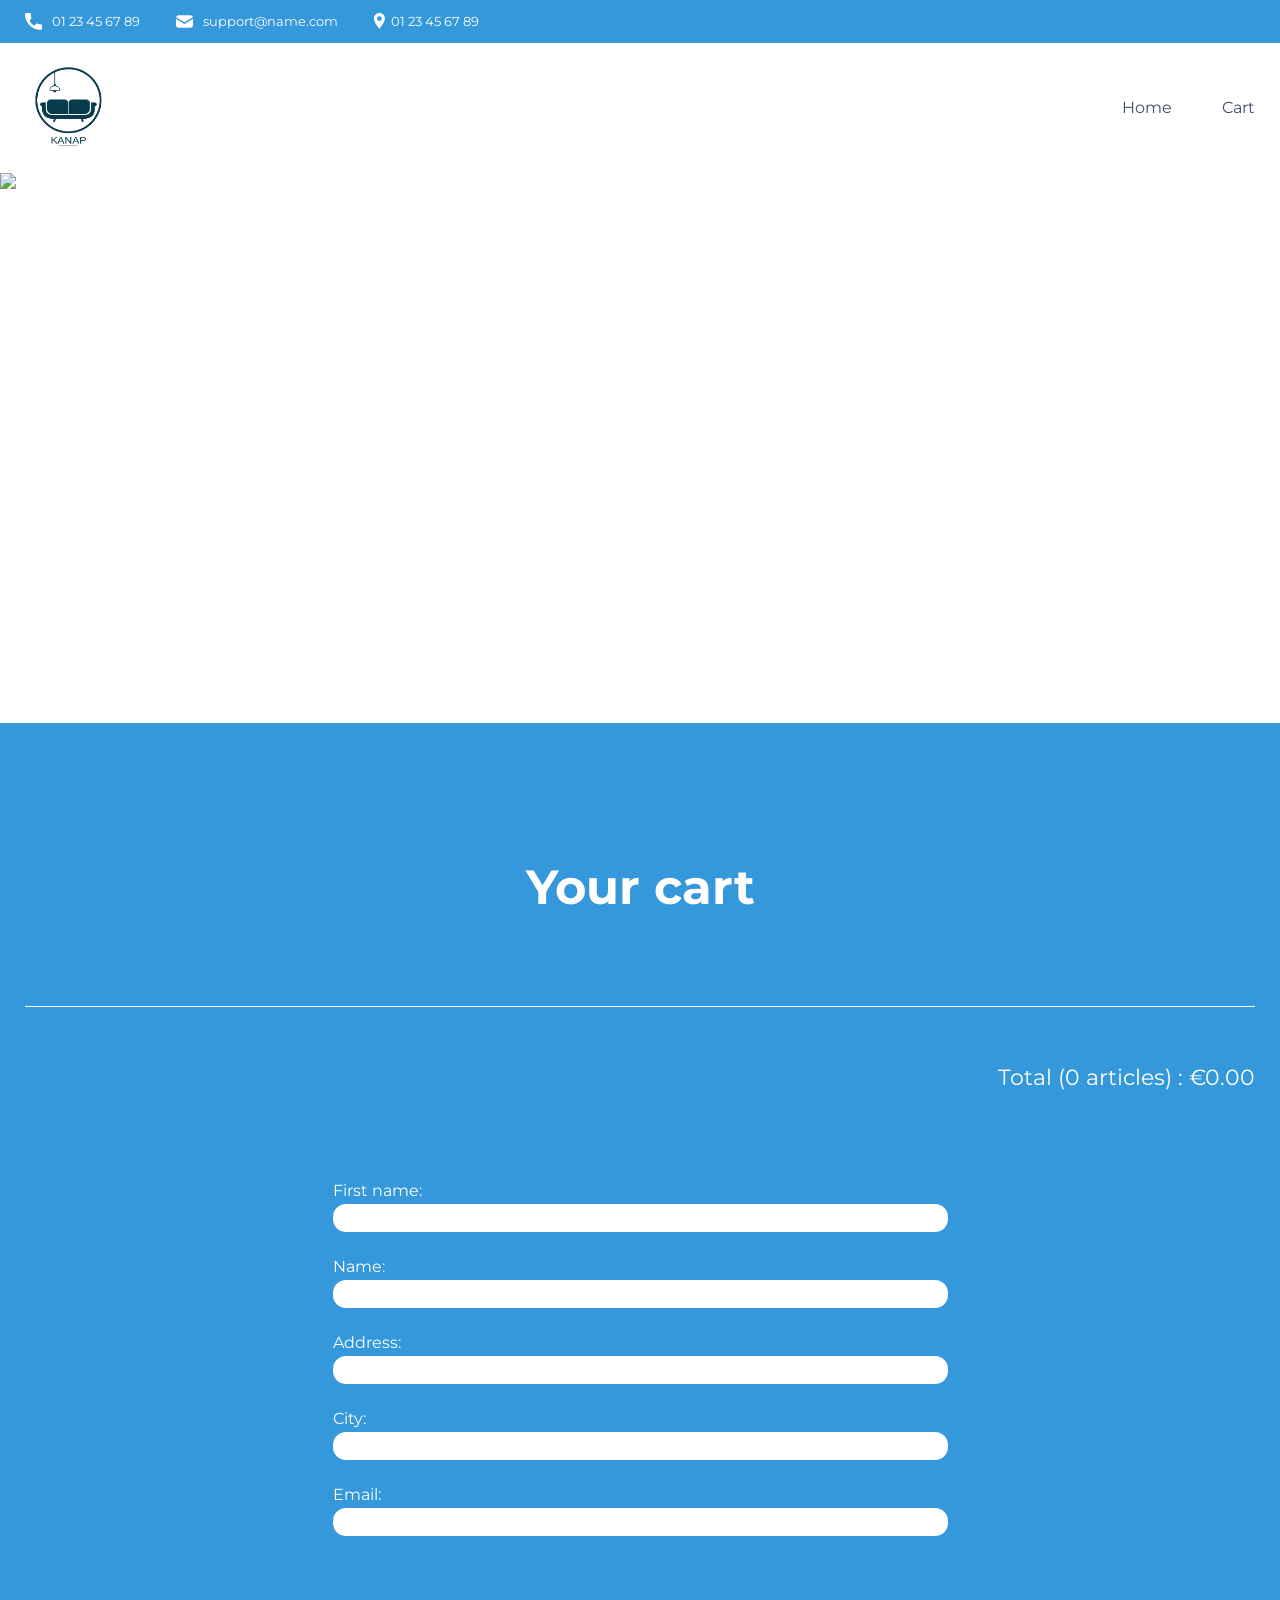
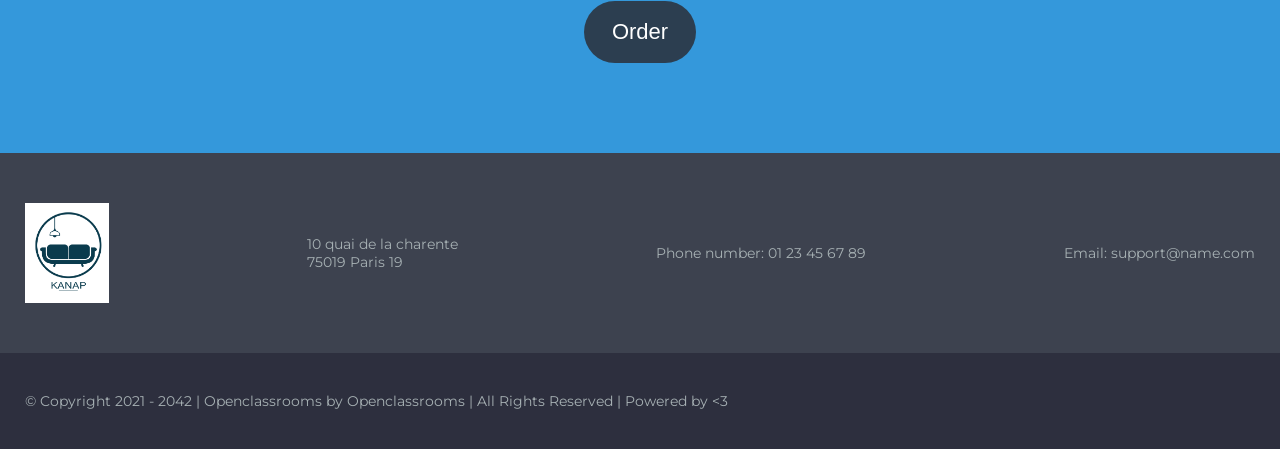
==== P5-Web-Dev-Kanap-master-2/front/html/cart.html @ e789cd96 "Initial commit" ====
<!DOCTYPE html>
<html lang="en">
	<head>
		<title>Cart</title>

		<meta charset="utf-8" />
		<meta name="description" content="Amazing e-commerce website" />

		<link rel="preconnect" href="https://fonts.googleapis.com" />
		<link rel="preconnect" href="https://fonts.gstatic.com" crossorigin />
		<link
			href="https://fonts.googleapis.com/css2?family=Montserrat:wght@100;200;300;400;500;600;700;800;900&display=swap"
			rel="stylesheet"
		/>
		<link href="../css/style.css" rel="stylesheet" />
		<link href="../css/cart.css" rel="stylesheet" />

		<meta name="viewport" content="width=device-width, initial-scale=1" />
	</head>

	<body>
		<header>
			<div class="limitedWidthBlockContainer informations">
				<div class="limitedWidthBlock">
					<ul>
						<li>
							<img src="../images/icons/phone.svg" alt="phone icon" class="informations__phone" />01
							23 45 67 89
						</li>
						<li>
							<img
								src="../images/icons/mail.svg"
								alt="mail icon"
								class="informations__mail"
							/>support@name.com
						</li>
						<li>
							<img
								src="../images/icons/adress.svg"
								alt="geolocation icon"
								class="informations__address"
							/>01 23 45 67 89
						</li>
					</ul>
				</div>
			</div>
			<div class="limitedWidthBlockContainer menu">
				<div class="limitedWidthBlock">
					<a href="./index.html">
						<img class="logo" src="../images/logo.png" alt="Kanap company logo" />
					</a>
					<nav>
						<ul>
							<a href="./index.html"><li>Home</li></a>
							<a href="./cart.html"><li>Cart</li></a>
						</ul>
					</nav>
				</div>
			</div>
			<img class="banner" src="../images/banner.png" alt="Banner" />
		</header>

		<main class="limitedWidthBlockContainer">
			<div class="limitedWidthBlock" id="limitedWidthBlock">
				<div class="cartAndFormContainer" id="cartAndFormContainer">
					<h1>Your cart</h1>
					<section class="cart" id="cartItemsContainer">
						<section id="cart__items">
							
								
								
								</div>
							</article>
						</section>
						<div class="cart__price">
							<p>
								Total (<span id="totalQuantity"><!-- 2 --></span> articles) : €<span id="totalPrice"
									><!-- 84.00 --></span
								>
							</p>
						</div>
						<div class="cart__order">
							<form method="get" class="cart__order__form">
								<div class="cart__order__form__question">
									<label for="firstName">First name: </label>
									<input type="text" name="firstName" id="firstName" required />
									<p id="firstNameErrorMsg"><!-- this is an error message --></p>
								</div>
								<div class="cart__order__form__question">
									<label for="lastName">Name: </label>
									<input type="text" name="lastName" id="lastName" required />
									<p id="lastNameErrorMsg"></p>
								</div>
								<div class="cart__order__form__question">
									<label for="address">Address: </label>
									<input type="text" name="address" id="address" required />
									<p id="addressErrorMsg"></p>
								</div>
								<div class="cart__order__form__question">
									<label for="city">City: </label>
									<input type="text" name="city" id="city" required />
									<p id="cityErrorMsg"></p>
								</div>
								<div class="cart__order__form__question">
									<label for="email">Email: </label>
									<input type="email" name="email" id="email" required />
									<p id="emailErrorMsg"></p>
								</div>
								<div class="cart__order__form__submit">
									<input type="submit" value="Order" id="order" />
								</div>
							</form>
						</div>
					</section>
				</div>
			</div>
		</main>

		<footer>
			<div class="limitedWidthBlockContainer footerMain">
				<div class="limitedWidthBlock">
					<div>
						<img class="logo" src="../images/logo.png" alt="Kanap company logo" />
					</div>
					<div>
						<p>10 quai de la charente <br />75019 Paris 19</p>
					</div>
					<div>
						<p>Phone number: 01 23 45 67 89</p>
					</div>
					<div>
						<p>Email: support@name.com</p>
					</div>
				</div>
			</div>
			<div class="limitedWidthBlockContainer footerSecondary">
				<div class="limitedWidthBlock">
					<p>
						© Copyright 2021 - 2042 | Openclassrooms by Openclassrooms | All Rights Reserved |
						Powered by <3
					</p>
				</div>
			</div>
		</footer>
		<script src="../js/cart.js"></script>
	</body>
</html>
---- P5-Web-Dev-Kanap-master-2/front/css/style.css ----
/*********/
/*GENERAL*/
/*********/

body {
	font-family: 'Montserrat', sans-serif;
	margin: 0;
	color: white;
	min-width: 300px;
}
h1 {
	font-size: 48px;
	font-weight: 700;
	margin-top: 135px;
	text-align: center;
}
h2 {
	font-weight: 400;
	margin-bottom: 60px;
	text-align: center;
}
.logo {
	height: 100px;
}

/*maxwidth + centering*/
.limitedWidthBlockContainer {
	display: flex;
	justify-content: center;
}
.limitedWidthBlock {
	width: 100%;
	max-width: 1400px;
	padding: 0 25px;
}

/*Colors*/
:root {
	--main-color: #3498db;
	--secondary-color: #2c3e50;
	--text-color: #3d4c68;
	--footer-text-color: #a6b0b3;
	--footer-main-color: #3d424f;
	--footer-secondary-color: #2d2f3e;
	/*background-color: var(--main-color);*/
}

/********/
/*Header*/
/********/

/*informations*/
.informations {
	font-size: 13px;
	background-color: var(--main-color);
}
.informations img {
	height: 17px;
}
.informations ul {
	display: flex;
	padding-left: 0;
}
.informations ul li {
	display: flex;
	list-style: none;
	margin-right: 36px;
}
.informations__phone,
.informations__mail {
	margin-right: 10px;
}

/*menu*/
.menu {
	background-color: white;
}
.menu .limitedWidthBlock {
	display: flex;
	justify-content: space-between;
}
.menu a {
	display: flex;
	align-items: center;
	text-decoration: none;
}
.menu nav {
	display: flex;
}
.menu nav ul {
	display: flex;
	margin: 0;
	line-height: 130px;
}
.menu nav ul li {
	list-style: none;
	margin-left: 50px;
	color: var(--text-color);
}
.menu nav ul li:hover {
	font-weight: 600;
	color: #3498db !important;
}

/*banner*/
.banner {
	width: 100%;
	height: 550px;
	object-fit: cover;
	display: flex;
}

/******/
/*Main*/
/******/

main {
	background-color: var(--main-color);
}

/*items*/
.items {
	margin-bottom: 135px;
	display: flex;
	justify-content: space-around;
	flex-wrap: wrap;
}
.items a {
	width: 21%;
	text-decoration: none;
	color: unset;
}
.items a:hover article {
	box-shadow: rgba(42, 18, 206, 0.9) 0 0 22px 6px;
}
.items article {
	background-color: var(--secondary-color);
	display: flex;
	flex-direction: column;
	align-items: center;
	margin-bottom: 40px;
	padding-top: 25px;
	width: 100%;
	border-radius: 10px;
}
.items article img {
	width: 160px;
	height: 160px;
	object-fit: cover;
	border-radius: 10px;
}
.items article h3 {
	font-size: 22px;
	font-weight: 700;
	text-align: center;
	text-transform: uppercase;
}
.items article p {
	text-align: center;
	padding-left: 23px;
	padding-right: 23px;
	box-sizing: border-box;
	overflow: hidden;
	text-overflow: ellipsis;

	display: -webkit-box;
	-webkit-line-clamp: 3;
	-webkit-box-orient: vertical;
	white-space: normal;
}

/********/
/*Footer*/
/********/

footer {
	color: var(--footer-text-color);
	display: flex;
	flex-direction: column;
	font-size: 14px;
}
footer .footerMain,
footer .footerSecondary {
	width: 100%;
}

/*footerMain*/
.footerMain {
	background-color: var(--footer-main-color);
	padding: 50px 0;
}
.footerMain .limitedWidthBlock {
	display: flex;
	justify-content: space-between;
}
.footerMain .limitedWidthBlock div {
	display: flex;
	align-items: center;
}

/*footerSecondary*/
.footerSecondary {
	background-color: var(--footer-secondary-color);
	padding: 25px 0;
}

/***************/
/*Media queries*/
/***************/

@media (max-width: 991.98px) {
	.informations ul {
		display: flex;
		justify-content: space-around;
	}
	.items a {
		width: 42%;
	}
	.footerMain .limitedWidthBlock {
		display: flex;
		flex-direction: column;
		align-items: center;
	}
	.footerSecondary .limitedWidthBlock p {
		text-align: center;
	}
}

@media (max-width: 575.98px) {
	.informations ul {
		flex-direction: column;
		align-items: center;
	}
	.informations ul li {
		margin-bottom: 14px;
		margin-right: 0;
	}
	.menu .limitedWidthBlock {
		display: flex;
		flex-direction: column;
		align-items: center;
	}
	.logo {
		margin-top: 20px;
	}
	.menu nav ul {
		padding: 0;
		line-height: 80px;
	}
	.menu nav ul a:first-child li {
		margin-left: 0;
	}
	.items a {
		width: 75%;
	}
}
.items {
	margin-bottom: 135px;
	display: flex;
	flex-wrap: wrap; /* Allow items to wrap to new lines */
	justify-content: space-around; /* Keep items evenly spaced */
}
.product {
	width: calc(25% - 20px); /* 25% width minus margins (assuming 20px margin on each side) */
	margin: 10px; /* Adjust margins as needed for spacing between items */
}
---- P5-Web-Dev-Kanap-master-2/front/css/cart.css ----
/*********/
/*GENERAL*/
/*********/

main {
	padding-bottom: 90px;
}
h1 {
	margin-bottom: 90px;
}
h2 {
	text-align: start;
}

/************/
/*Cart Items*/
/************/
.cart__item {
	display: flex;
	justify-content: space-around;
	border-top: 1px solid white;
	padding-top: 35px;
	margin-bottom: 30px;
}
.cart__item__img {
	width: 25%;
}
.cart__item__img img {
	width: 100%;
	border-radius: 25px;
}
.cart__item__content {
	width: 50%;
	display: flex;
	flex-direction: column;
	justify-content: space-between;
}
.cart__item__content__titlePrice {
	display: flex;
	justify-content: space-between;
}
.cart__item__content__titlePrice h2,
.cart__item__content__titlePrice p {
	margin: 0;
}
.cart__item__content__settings p {
	margin: 0;
}
.cart__item__content__settings input {
	color: var(--footer-secondary-color);
	font-family: 'Montserrat', sans-serif;
	font-size: 14px;
	border-radius: 20px;
	border: 1px solid #767676;
	text-align: center;
	text-align-last: center;
}
.cart__item__content__settings input:focus {
	outline: none;
}
.cart__item__content__settings__quantity {
	display: flex;
}
.cart__item__content__settings__quantity p {
	margin-right: 10px;
	display: flex;
}
.cart__item__content__settings__delete p {
	display: inline;
}
.cart__item__content__settings__delete p:hover {
	cursor: pointer;
	font-weight: 700;
}

/*******/
/*Price*/
/*******/
.cart__price {
	border-top: 1px solid white;
	padding-top: 35px;
}
.cart__price p {
	text-align: end;
	font-size: 22px;
}

/*******/
/*Order*/
/*******/
.cart__order {
	display: flex;
	justify-content: center;
	margin-top: 90px;
}
.cart__order__form {
	width: 50%;
}
.cart__order__form__question {
	display: flex;
	flex-direction: column;
	margin-bottom: 25px;
}
.cart__order__form__question input {
	border-radius: 13px;
	border: 0;
	height: 26px;
	margin-top: 4px;
}
.cart__order__form__question input:focus {
	outline: none;
}
.cart__order__form__question p {
	margin: 0;
	color: #fbbcbc;
	font-size: 15px;
	margin-left: 8px;
}
.cart__order__form__submit {
	display: flex;
	justify-content: center;
}
.cart__order__form__submit input {
	font-size: 22px;
	border-radius: 40px;
	border: 0;
	background-color: var(--secondary-color);
	color: white;
	padding: 18px 28px;
	cursor: pointer;
	margin-top: 40px;
}
.cart__order__form__submit input:hover {
	box-shadow: rgb(42 18 206 / 90%) 0 0 22px 6px;
}



/***************/
/*Media queries*/
/***************/

@media (max-width: 991.98px) {
	.cart__item__content__titlePrice {
		flex-direction: column;
	}
}

@media (max-width: 575.98px) { 
	.cart__item {
		flex-direction: column;
		align-items: center;
	}
	.cart__item__img {
		width: 50%;
	}
	.cart__item__content {
		width: 90%;
	}
	.cart__item__content__titlePrice {
		margin-bottom: 20px;
	}
	.cart__price p {
		text-align: center;
	}
	.cart__order {
		justify-content: center;
	}
	.cart__order__form {
		width: 75%;
	}
}
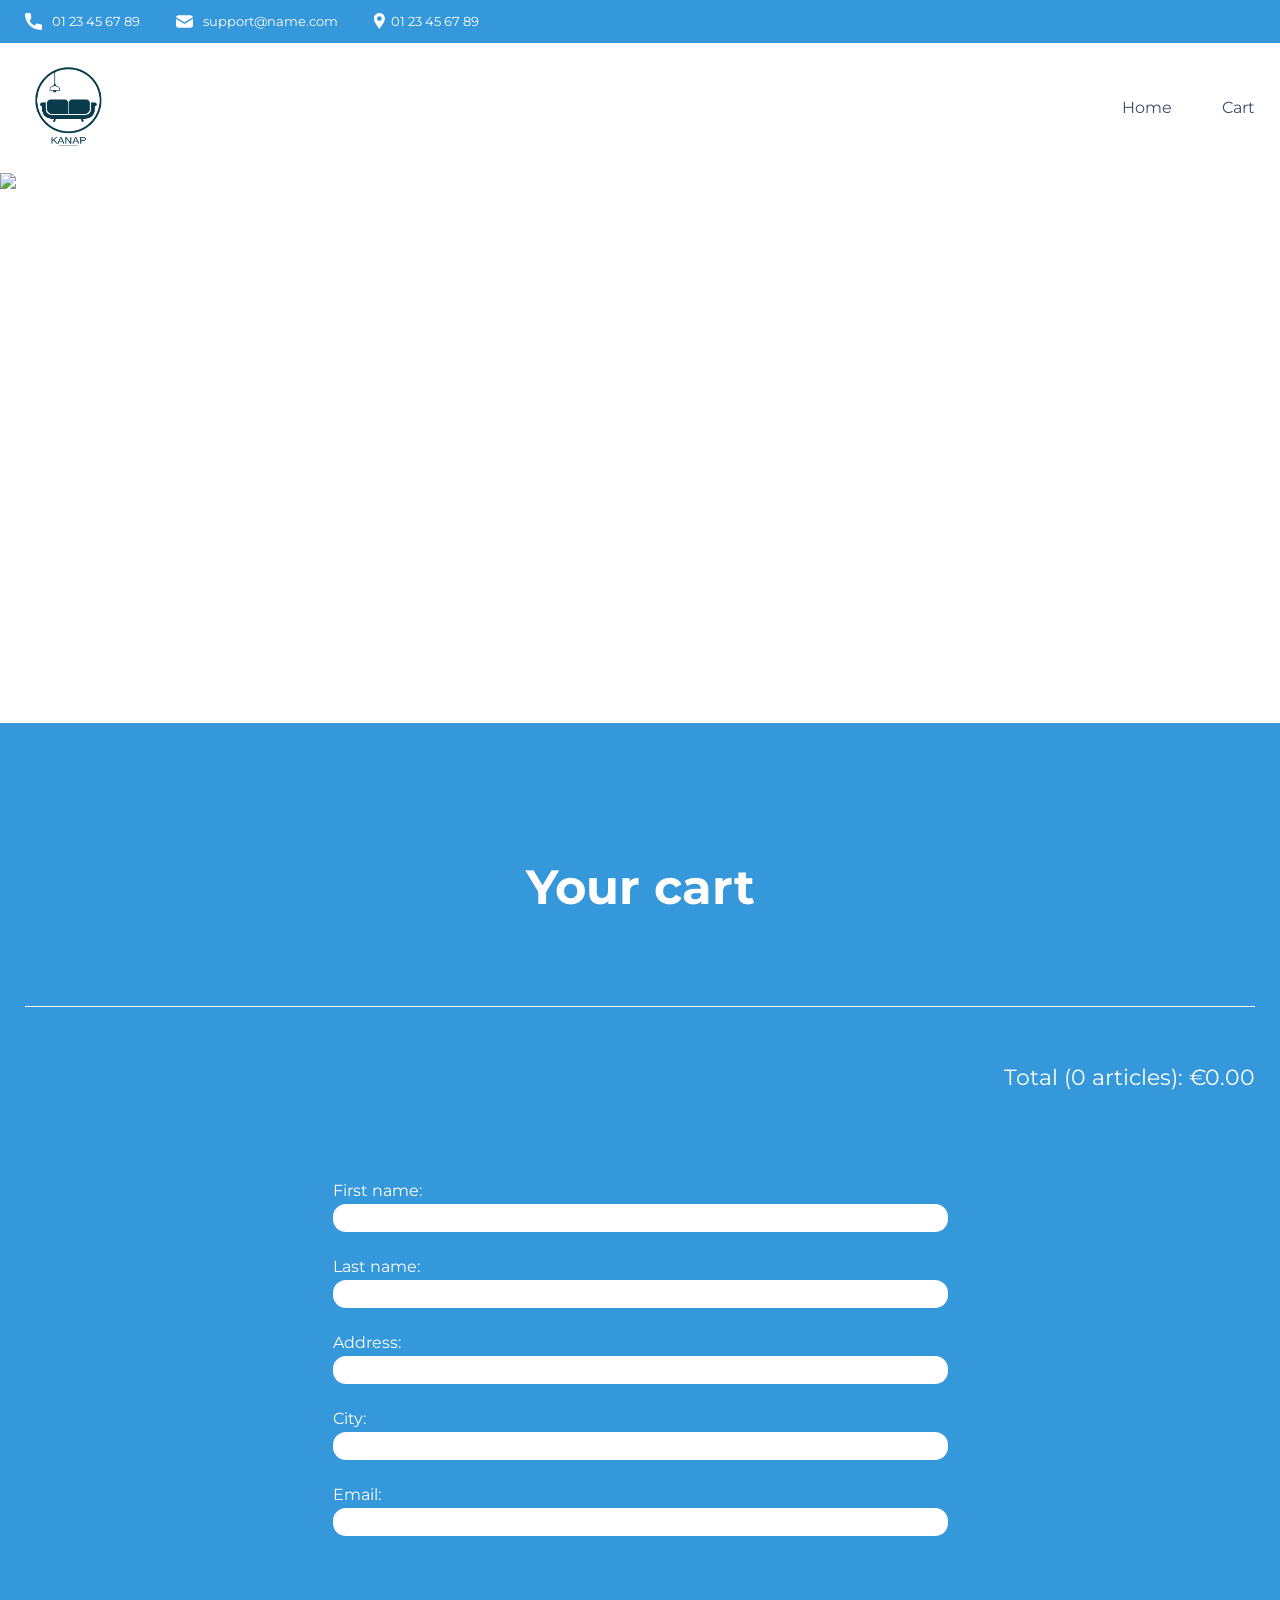
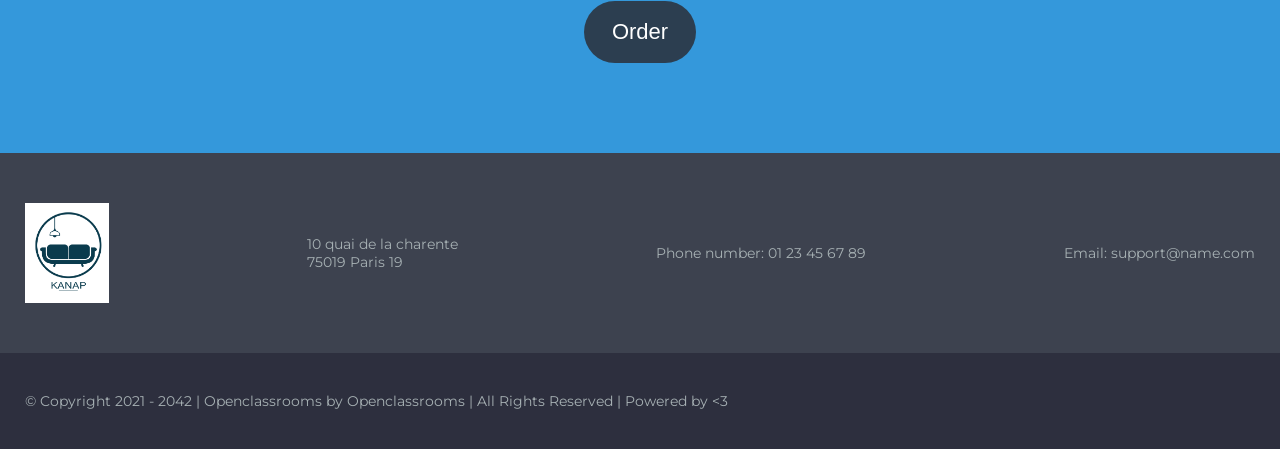
==== commit 99561dca: "pushed again" ====
--- a/P5-Web-Dev-Kanap-master-2/front/html/cart.html
+++ b/P5-Web-Dev-Kanap-master-2/front/html/cart.html
@@ -1,11 +1,10 @@
 <!DOCTYPE html>
 <html lang="en">
 	<head>
+		<meta charset="UTF-8" />
+		<meta name="viewport" content="width=device-width, initial-scale=1.0" />
 		<title>Cart</title>
-
-		<meta charset="utf-8" />
 		<meta name="description" content="Amazing e-commerce website" />
-
 		<link rel="preconnect" href="https://fonts.googleapis.com" />
 		<link rel="preconnect" href="https://fonts.gstatic.com" crossorigin />
 		<link
@@ -14,10 +13,7 @@
 		/>
 		<link href="../css/style.css" rel="stylesheet" />
 		<link href="../css/cart.css" rel="stylesheet" />
-
-		<meta name="viewport" content="width=device-width, initial-scale=1" />
 	</head>
-
 	<body>
 		<header>
 			<div class="limitedWidthBlockContainer informations">
@@ -66,48 +62,72 @@
 					<h1>Your cart</h1>
 					<section class="cart" id="cartItemsContainer">
 						<section id="cart__items">
-							
+							<!-- Sample cart item with quantity adjustment -->
+							<div class="cart__item">
+								<div class="cart__item__img">
+									<img src="product_image.jpg" alt="Product Image" class="productImage" />
+								</div>
+								<div class="cart__item">
+									<div class="cart__item__img">
+										<img src="product_image.jpg" alt="Product Image" class="productImage" />
+									</div>
+									<div class="cart__item__content">
+										<h2>Product Name</h2>
+										<p>Color: Blue</p>
+										<p>Price: €100</p>
+										<div class="item__content__settings__quantity">
+											<label for="itemQuantity">Quantity:</label>
+											<input
+												type="number"
+												name="itemQuantity"
+												min="1"
+												max="100"
+												value="${item.quantity}" <!-- Set initial value from cart -->
+												id="itemQuantity" <!-- Use a generic ID -->
+												data-product-id="${item.productId}" <!-- Store product ID -->
+												class="itemQuantityInput"
+											/>
+										</div>
+										
 								
-								
-								</div>
-							</article>
+							<!-- Add more cart items here -->
 						</section>
 						<div class="cart__price">
 							<p>
-								Total (<span id="totalQuantity"><!-- 2 --></span> articles) : €<span id="totalPrice"
+								Total (<span id="totalQuantityDisplay">0</span> articles): €<span id="totalPrice"
 									><!-- 84.00 --></span
 								>
 							</p>
 						</div>
 						<div class="cart__order">
-							<form method="get" class="cart__order__form">
+							<form id="orderForm" class="cart__order__form">
 								<div class="cart__order__form__question">
-									<label for="firstName">First name: </label>
-									<input type="text" name="firstName" id="firstName" required />
-									<p id="firstNameErrorMsg"><!-- this is an error message --></p>
+									<label for="firstName">First name:</label>
+									<input type="text" id="firstName" name="firstName" required />
+									<p id="firstNameErrorMsg"></p>
 								</div>
 								<div class="cart__order__form__question">
-									<label for="lastName">Name: </label>
-									<input type="text" name="lastName" id="lastName" required />
+									<label for="lastName">Last name:</label>
+									<input type="text" id="lastName" name="lastName" required />
 									<p id="lastNameErrorMsg"></p>
 								</div>
 								<div class="cart__order__form__question">
-									<label for="address">Address: </label>
-									<input type="text" name="address" id="address" required />
+									<label for="address">Address:</label>
+									<input type="text" id="address" name="address" required />
 									<p id="addressErrorMsg"></p>
 								</div>
 								<div class="cart__order__form__question">
-									<label for="city">City: </label>
-									<input type="text" name="city" id="city" required />
+									<label for="city">City:</label>
+									<input type="text" id="city" name="city" required />
 									<p id="cityErrorMsg"></p>
 								</div>
 								<div class="cart__order__form__question">
-									<label for="email">Email: </label>
-									<input type="email" name="email" id="email" required />
+									<label for="email">Email:</label>
+									<input type="email" id="email" name="email" required />
 									<p id="emailErrorMsg"></p>
 								</div>
 								<div class="cart__order__form__submit">
-									<input type="submit" value="Order" id="order" />
+									<input type="submit" id="orderBtn" value="Order" />
 								</div>
 							</form>
 						</div>
@@ -142,6 +162,7 @@
 				</div>
 			</div>
 		</footer>
+
 		<script src="../js/cart.js"></script>
 	</body>
 </html>
--- a/P5-Web-Dev-Kanap-master-2/front/css/cart.css
+++ b/P5-Web-Dev-Kanap-master-2/front/css/cart.css
@@ -134,8 +134,6 @@
 	box-shadow: rgb(42 18 206 / 90%) 0 0 22px 6px;
 }
 
-
-
 /***************/
 /*Media queries*/
 /***************/
@@ -146,7 +144,7 @@
 	}
 }
 
-@media (max-width: 575.98px) { 
+@media (max-width: 575.98px) {
 	.cart__item {
 		flex-direction: column;
 		align-items: center;
@@ -169,4 +167,13 @@
 	.cart__order__form {
 		width: 75%;
 	}
-}+}
+/* Hide the data-product-id attribute visually */
+.itemQuantityInput {
+	/* Any other styles you have */
+}
+
+/* Add this class to hide the data-product-id attribute */
+.hideProductId {
+	display: none;
+}
